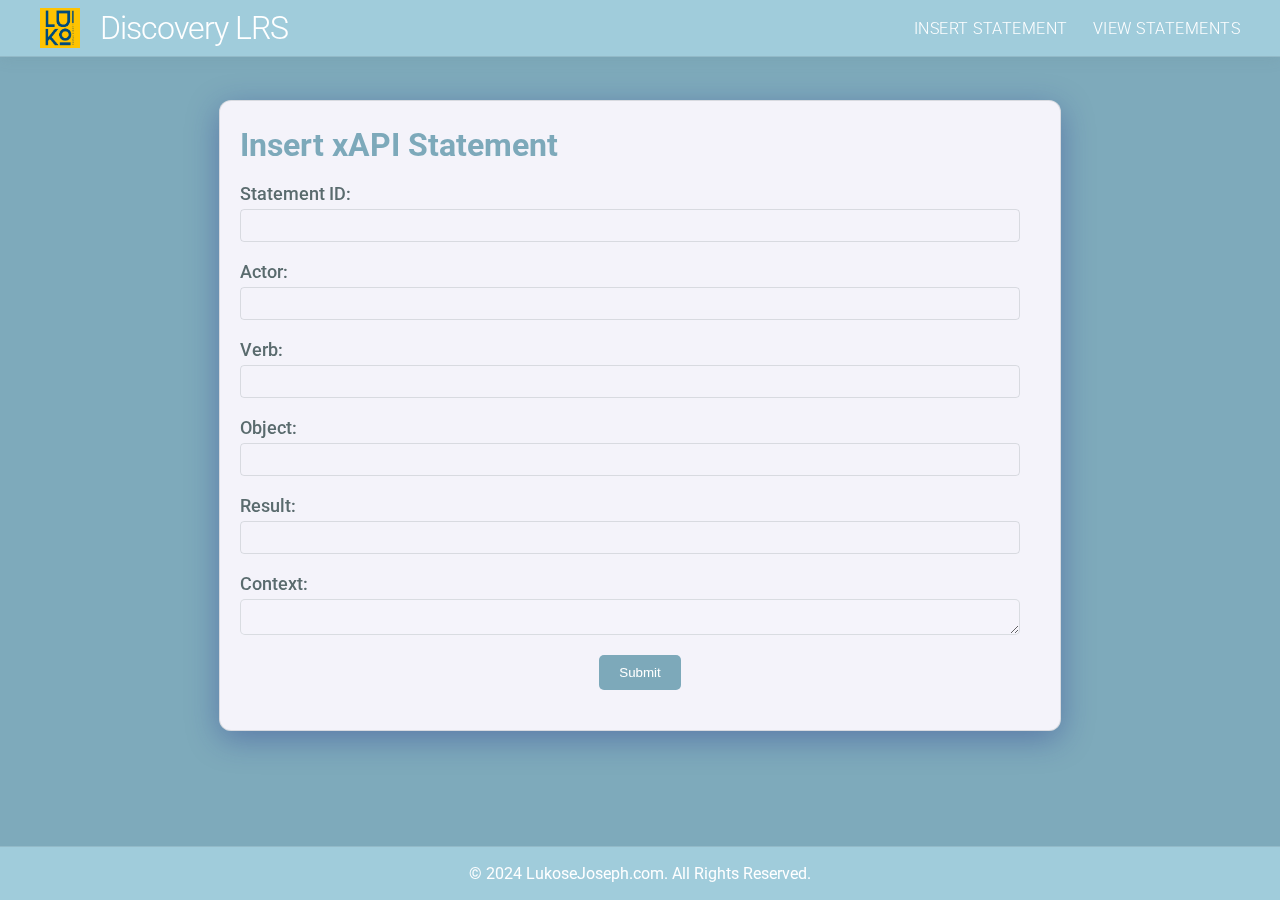
==== LRS/insert.html @ 9d94f280 "Initial commit" ====
<!DOCTYPE html>
<html lang="en">
<head>
    <meta charset="UTF-8">
    <meta name="viewport" content="width=device-width, initial-scale=1.0">
    <title>Insert Statement</title>
    <link rel="stylesheet" type="text/css" href="variables.css">
    <link rel="stylesheet" type="text/css" href="styles.css">
    <link href="https://fonts.googleapis.com/css2?family=Roboto:wght@400;700&display=swap" rel="stylesheet">
    <link rel="stylesheet" type="text/css" href="https://cdn.datatables.net/1.11.5/css/jquery.dataTables.css">
    <script type="text/javascript" charset="utf8" src="https://cdn.datatables.net/1.11.5/js/jquery.dataTables.js"></script>
    <link rel="stylesheet" href="https://cdnjs.cloudflare.com/ajax/libs/font-awesome/6.0.0-beta3/css/all.min.css">
</head>
<body>
    <header>
        <div class="header-content">
            <img src="images/logo.png" alt="Brand Logo" class="logo">
            <h1><a href="index.html" style="color: white; text-decoration: none;">Discovery LRS</a></h1>
        </div>
        <nav>
            <a href="insert.html">Insert Statement</a>
            <a href="retrieve.php">View Statements</a>
        </nav>
    </header>

    <div class="insert-form-container">
        <h1 class="insert-form-title">Insert xAPI Statement</h1>
        <form action="insert.php" method="POST" class="form">
            <div class="form-group">
                <label for="statement_id" class="form-label">Statement ID:</label>
                <input type="text" id="statement_id" name="statement_id" class="form-input" required>
            </div>
            
            <div class="form-group">
                <label for="actor" class="form-label">Actor:</label>
                <input type="text" id="actor" name="actor" class="form-input">
            </div>
            
            <div class="form-group">
                <label for="verb" class="form-label">Verb:</label>
                <input type="text" id="verb" name="verb" class="form-input">
            </div>
            
            <div class="form-group">
                <label for="object" class="form-label">Object:</label>
                <input type="text" id="object" name="object" class="form-input">
            </div>
    
            <div class="form-group">
                <label for="result" class="form-label">Result:</label>
                <input type="text" id="result" name="result" class="form-input">
            </div>
            
            <div class="form-group">
                <label for="context" class="form-label">Context:</label>
                <textarea id="context" name="context" class="form-textarea"></textarea>
            </div>
            
            <button type="submit" class="form-button">Submit</button>
        </form>
    </div>
    

    <footer>
        <p>&copy; 2024 <a href="https://lukosejoseph.com" target="_blank" rel="noopener noreferrer">LukoseJoseph.com</a>. All Rights Reserved.</p>
    </footer>
</body>
</html>
---- LRS/variables.css ----
/* variables.css */
:root {
    --primary-color: rgba(164, 207, 223, 0.9);     /* Soft pastel blue */
    --primary-color-light: rgba(164, 207, 223, 0.7);
    --primary-color-dark: rgba(112, 161, 180, 0.9); /* Darker pastel blue */
    --text-color: #5a6b6e;                         /* Muted teal for text */
    --text-color-light: #ffffff;
    --background-color: rgba(247, 245, 251, 0.98); /* Very light lavender background */
    --border-color: rgba(90, 107, 110, 0.18);      /* Subtle borders */
    --box-shadow-color: rgba(90, 107, 110, 0.1);   /* Soft shadows */
    --accent-color: rgba(246, 185, 185, 0.9);      /* Soft pastel pink accent */
}
---- LRS/styles.css ----
/* General Styles */
body {
    font-family: 'Roboto', sans-serif;
    margin: 0;
    padding: 0;
    background: var(--primary-color-dark);
    color: var(--text-color);
    overflow-x: hidden;
}

a {
    text-decoration: none;
    color: var(--primary-color);
}

a:hover {
    color: var(--primary-color-dark);
}

/* Header Styles */
header {
    display: flex;
    justify-content: space-between;
    align-items: center;
    background: var(--primary-color);
    color: var(--text-color-light);
    padding: 8px 40px;
    position: fixed;
    width: 100%;
    top: 0;
    backdrop-filter: blur(10px);
    border-bottom: 1px solid var(--border-color);
    z-index: 1000;
    box-shadow: 0 2px 15px var(--box-shadow-color);
    box-sizing: border-box;
}

.header-content {
    display: flex;
    align-items: center;
    gap: 20px; /* Space between logo and header text */
}

.logo {
    height: 40px; /* Adjust based on your logo's aspect ratio */
    width: auto; /* Maintain aspect ratio */
}

header h1 {
    margin: 0;
    font-size: 2em;
    font-weight: 300;
    letter-spacing: -1px;
    color: var(--text-color-light);
    transition: transform 0.3s ease, color 0.3s ease;
    cursor: pointer;
}

header h1:hover {
    transform: translateY(-1px);
    color: var(--primary-color-dark);
}

header nav {
    display: flex;
    gap: 25px;
}

header nav a {
    color: var(--text-color-light);
    font-size: 1em;
    position: relative;
    transition: color 0.3s ease, transform 0.3s ease;
    text-transform: uppercase;
    letter-spacing: 0.5px;
    font-weight: 300;
}

header nav a:hover {
    color: var(--primary-color-dark);
    transform: translateY(-3px);
}

header nav a::after {
    content: '';
    position: absolute;
    width: 100%;
    height: 2px;
    background-color: var(--primary-color-dark);
    left: 0;
    bottom: -6px;
    transform: scaleX(0);
    transform-origin: right;
    transition: transform 0.3s ease;
}

header nav a:hover::after {
    transform: scaleX(1);
    transform-origin: left;
}

/* Container Styles */
.container {
    display: flex;
    margin: 100px auto 80px;
    max-width: 1200px;
    background-color: var(--background-color);
    border-radius: 12px;
    box-shadow: 0 8px 32px 0 rgba(31, 38, 135, 0.37);
    backdrop-filter: blur(10px);
    overflow: hidden;
    border: 1px solid var(--border-color);
    padding-bottom: 20px;
}

/* Sidebar Styles */
aside {
    width: 250px;
    background-color: rgba(31, 38, 135, 0.7);
    padding: 20px;
    border-right: 1px solid var(--border-color);
}

aside ul {
    list-style: none;
    padding: 0;
    margin: 0;
}

aside ul li {
    margin-bottom: 15px;
}

aside ul li a {
    color: var(--primary-color);
    font-size: 1.2em;
    transition: color 0.3s ease;
}

aside ul li a:hover {
    color: var(--primary-color-dark);
}

/* Main Content Styles */
.main-content {
    flex: 1;
    padding: 20px;
    overflow-x: auto;
}

.main-content h2 {
    font-size: 2em;
    margin-top: 0;
    color: var(--primary-color-dark);
}

/* Table Styles */
table {
    width: 100%;
    border-collapse: collapse;
    margin: 20px 0;
    table-layout: auto;
    white-space: nowrap;
    color: var(--text-color);
    background: var(--background-color);
    border-radius: 8px;
    overflow: hidden;
}

table, th, td {
    border: 1px solid var(--border-color);
}

th, td {
    padding: 12px;
    text-align: left;
    word-wrap: break-word;
}

th {
    background-color: var(--primary-color-dark);
    color: var(--text-color-light);
}

tbody tr:nth-child(even) {
    background-color: rgba(255, 255, 255, 0.05);
}

tbody tr:hover {
    background-color: var(--accent-color);
}

/* Button Styles */
button {
    background-color: var(--primary-color-dark);
    color: var(--text-color-light);
    border: none;
    padding: 10px 20px;
    border-radius: 5px;
    cursor: pointer;
    transition: background-color 0.3s ease, transform 0.3s ease;
    display: inline-flex;
    align-items: center;
    gap: 8px;
    /* Ensure button is aligned normally */
    vertical-align: middle;
}

button i {
    font-size: 1.2em;
}

button:hover {
    background-color: var(--primary-color-dark);
    transform: translateY(-2px); /* Slightly higher position on hover */
}

/* Dropdown and Input Styles */
select, input[type="text"] {
    padding: 10px;
    border-radius: 5px;
    border: 1px solid var(--border-color);
    background-color: rgba(0, 0, 0, 0.7); /* Darker background for readability */
    color: var(--text-color);
    transition: border-color 0.3s ease, background-color 0.3s ease;
    appearance: none; /* Remove default dropdown arrow */
    -webkit-appearance: none;
    -moz-appearance: none;
    background-repeat: no-repeat;
    background-position: right 10px center;
}

select {
    background-image: url('data:image/svg+xml;charset=US-ASCII,<svg xmlns="http://www.w3.org/2000/svg" width="18" height="18" viewBox="0 0 24 24"><path fill="white" d="M7 10l5 5 5-5z"/></svg>'); /* Custom arrow */
}

select:focus, input[type="text"]:focus {
    border-color: var(--primary-color);
    background-color: rgba(255, 255, 255, 0.2);
    outline: none;
}

select option {
    background-color: #333; /* Darker background for options */
    color: var(--text-color); /* Light text color for contrast */
}

select option:hover {
    background-color: #444; /* Slightly lighter background on hover */
}

/* Form Styles */
form {
    display: flex;
    flex-wrap: wrap;
    gap: 15px; /* Adds space between form elements */
    margin-bottom: 20px; /* Adds space below the form */
    align-items: center; /* Align items vertically for a balanced look */
}

label {
    font-size: 1.1em;
    font-weight: 500;
    margin-right: 10px; /* Adds space between label and input */
    color: var(--text-color);
}

input[type="text"],
select {
    padding: 8px 12px;
    border: 1px solid var(--border-color);
    border-radius: 4px;
    background-color: rgba(var(--primary-color), 0.7);
    color: var(--text-color);
    font-size: 0.8em;
    flex: 1; /* Allows inputs to expand and fill the available space */
    margin-right: 10px; /* Adds space between elements */
    max-width: 300px; /* Controls the width of text inputs */
}

button[type="submit"] {
    background-color: var(--primary-color-dark);
    color: var(--text-color-light);
    border: none;
    padding: 10px 20px;
    border-radius: 5px;
    cursor: pointer;
    transition: background-color 0.3s ease;
}

button[type="submit"]:hover {
    background-color: var(--primary-color);
}

/* Insert.html Form Styles */
/* General Styles for Forms in insert.html */
.insert-form-container {
    display: flex;
    flex-direction: column;
    margin: 100px auto 80px;
    max-width: 800px;
    background-color: var(--background-color);
    border-radius: 12px;
    box-shadow: 0 8px 32px 0 rgba(31, 38, 135, 0.37);
    backdrop-filter: blur(10px);
    overflow: hidden;
    border: 1px solid var(--border-color);
    padding: 20px;
}

/* Insert Form Title */
.insert-form-title {
    font-size: 2em;
    color: var(--primary-color-dark);
    margin-bottom: 20px;
    text-align: left; /* Align title to the left */
    margin-top: 5px;
}

.form {
    display: flex;
    flex-direction: column; /* Stack items vertically */
    gap: 20px;
    align-items: normal;
}

/* Insert Form Styles */
.insert-form {
    display: flex;
    flex-direction: column;
    gap: 20px;
}

.form-group {
    display: flex;
    flex-direction: column;
}

.form-label {
    font-size: 1.1em;
    font-weight: 500;
    margin-bottom: 5px;
    color: var(--text-color);
}

.form-input,
.form-textarea {
    width: calc(100% - 20px); /* Full width with padding adjustment */
    padding: 10px;
    border-radius: 5px;
    border: 1px solid var(--border-color);
    background-color: rgba(255, 255, 255, 0.1);
    color: var(--text-color);
    font-size: 1em;
    box-sizing: border-box;
    max-width: 800px !important;
}

.form-textarea {
    resize: vertical;
    height: 36px;
}

/* Remove Dropdown Arrow */
select, input[type="text"] {
    appearance: none;
    -webkit-appearance: none;
    -moz-appearance: none;
}

.form-button {
    background-color: var(--primary-color);
    color: var(--text-color-light);
    border: none;
    padding: 10px 20px;
    border-radius: 5px;
    cursor: pointer;
    transition: background-color 0.3s ease;
    align-self: center; /* Center align button */
}

.form-button:hover {
    background-color: var(--primary-color-dark);
}


.sort-group {
    display: block;
    margin-top: 10px; /* Optional: Adds space above the "Sort by:" section */
}


/* Intro Section Styles */
.intro-section {
    text-align: center;
    margin: 100px auto 80px;
    max-width: 1200px;
    padding: 2rem;
    background-color: var(--background-color);
    border-radius: 12px;
    box-shadow: 0 8px 32px 0 rgba(31, 38, 135, 0.37);
    backdrop-filter: blur(10px);
    overflow: hidden;
    border: 1px solid var(--border-color);
}

.intro-section h1 {
    font-size: 2rem;
    color: var(--primary-color-dark);
    margin-bottom: 0.5rem;
}

.intro-section p {
    font-size: 1.2rem;
    color: var(--text-color);
    max-width: 800px;
    margin: 0 auto;
}

/* Cards Container Styles */
.cards-container {
    display: flex;
    justify-content: space-between;
    align-items: flex-start;
    margin: 0 auto;
    max-width: 1200px;
    padding: 1rem;
}

.card {
    background-color: var(--primary-color-light);
    border-radius: 8px;
    box-shadow: 0 4px 8px var(--box-shadow-color);
    margin: 1rem;
    width: 300px;
    text-align: center;
    padding: 2rem;
    transition: box-shadow 0.3s ease, transform 0.3s ease;
    overflow: hidden;
    position: relative;
}

.card::before {
    content: '';
    position: absolute;
    top: 0;
    left: 0;
    width: 100%;
    height: 100%;
    background: radial-gradient(circle at 50% 50%, rgba(255, 255, 255, 0.1), rgba(255, 255, 255, 0.02));
    z-index: 0;
    pointer-events: none;
}

.card:hover {
    box-shadow: 0 8px 16px var(--box-shadow-color);
    transform: translateY(-5px);
}

.card h2 {
    font-size: 1.75rem;
    margin-bottom: 1rem;
    color: var(--text-color);
    font-weight: 600;
}

.card a {
    text-decoration: none;
    color: var(--text-color);
    font-size: 1.2rem;
    display: inline-block;
    margin: 0.5rem 0;
    transition: color 0.3s, transform 0.3s;
    position: relative;
}

.card a::after {
    content: '';
    position: absolute;
    left: 0;
    bottom: -5px;
    width: 0;
    height: 2px;
    background: var(--primary-color);
    transition: width 0.3s;
}

.card a:hover {
    color: var(--primary-color-dark);
    transform: translateY(-2px);
}

.card a:hover::after {
    width: 100%;
}

.card i {
    font-size: 3rem;
    margin-bottom: 1rem;
    color: var(--primary-color-dark);
    transition: color 0.3s;
}

.card i:hover {
    color: var(--primary-color-dark);
}


/* Footer Styles */
footer {
    background: var(--primary-color);
    color: var(--text-color-light);
    text-align: center;
    padding: 1px 0;
    position: fixed;
    bottom: 0;
    width: 100%;
    border-top: 1px solid var(--border-color);
    z-index: 1000;
}

footer a {
    color: var(--text-color-light); /* Sets the link color to white */
    text-decoration: none; /* Removes underline from the link */
}

footer a:hover {
    color: rgba(255, 255, 255, 0.9); /* Optional: Change color on hover for better user experience */
    text-decoration: underline; /* Optional: Underline on hover for better visibility */
}
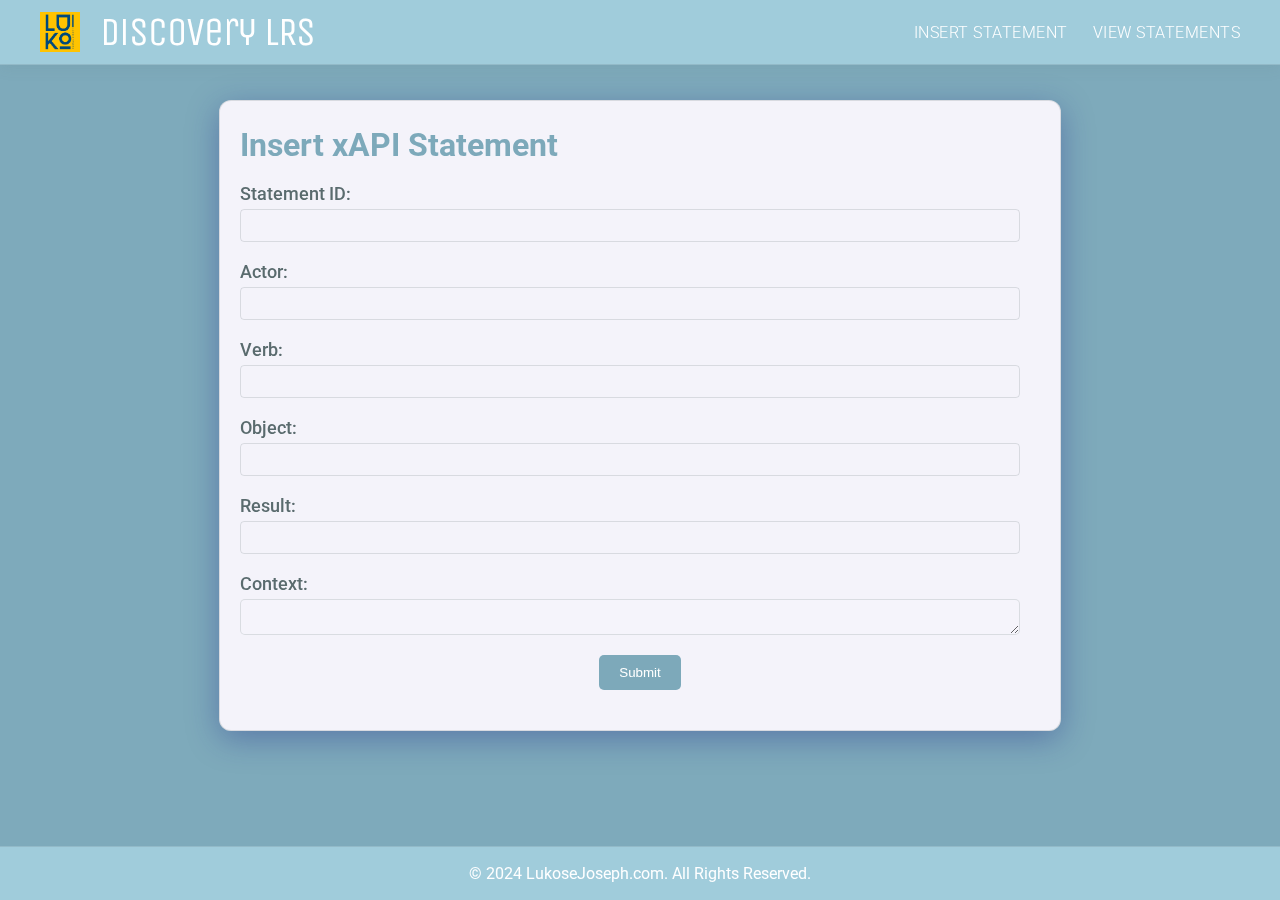
==== commit 747818a1: "Fixed UI elements" ====
--- a/LRS/insert.html
+++ b/LRS/insert.html
@@ -15,7 +15,7 @@
     <header>
         <div class="header-content">
             <img src="images/logo.png" alt="Brand Logo" class="logo">
-            <h1><a href="index.html" style="color: white; text-decoration: none;">Discovery LRS</a></h1>
+            <h1 class="logo-text"><a href="index.html">Discovery LRS</a></h1>
         </div>
         <nav>
             <a href="insert.html">Insert Statement</a>
--- a/LRS/styles.css
+++ b/LRS/styles.css
@@ -1,3 +1,5 @@
+@import url('https://fonts.googleapis.com/css2?family=Unica+One&display=swap');
+
 /* General Styles */
 body {
     font-family: 'Roboto', sans-serif;
@@ -46,19 +48,38 @@
     width: auto; /* Maintain aspect ratio */
 }
 
+.logo-text {
+    font-family: 'Unica One', sans-serif;
+    font-size: 2.5rem; /* Adjust size as needed */
+    color: white;
+    text-align: center;
+    margin: 0;
+    padding: 0.01rem;
+}
+
+.logo-text a {
+    color: inherit;
+    text-decoration: none;
+}
+
+.logo-text a:hover {
+    text-shadow: 1px 1px 2px rgba(0, 0, 0, 0.1); /* Adds a shadow effect */
+    color: white;
+}
+
 header h1 {
     margin: 0;
     font-size: 2em;
     font-weight: 300;
     letter-spacing: -1px;
     color: var(--text-color-light);
-    transition: transform 0.3s ease, color 0.3s ease;
+    transition: transform 0.1s ease, color 0.3s ease;
     cursor: pointer;
 }
 
 header h1:hover {
     transform: translateY(-1px);
-    color: var(--primary-color-dark);
+    color: white;
 }
 
 header nav {
@@ -70,7 +91,7 @@
     color: var(--text-color-light);
     font-size: 1em;
     position: relative;
-    transition: color 0.3s ease, transform 0.3s ease;
+    transition: color 0.3s ease, transform 0.1s ease;
     text-transform: uppercase;
     letter-spacing: 0.5px;
     font-weight: 300;
@@ -427,7 +448,7 @@
     padding: 1rem;
 }
 
-.card {
+.cards-container a.card {
     background-color: var(--primary-color-light);
     border-radius: 8px;
     box-shadow: 0 4px 8px var(--box-shadow-color);
@@ -438,6 +459,9 @@
     transition: box-shadow 0.3s ease, transform 0.3s ease;
     overflow: hidden;
     position: relative;
+    text-decoration: none;
+    color: inherit;
+    display: block;
 }
 
 .card::before {
@@ -457,41 +481,33 @@
     transform: translateY(-5px);
 }
 
+/* Hover Effects for Card Elements */
+.card:hover h2 {
+    color: var(--text-color);
+    transition: color 0.3s ease;
+}
+
+.card:hover p {
+    color: var(--text-color-dark);
+}
+
+.card:hover i {
+    color: var(--text-color);
+    transition: color 0.3s ease;
+}
+
 .card h2 {
     font-size: 1.75rem;
     margin-bottom: 1rem;
-    color: var(--text-color);
+    color: var(--primary-color-dark);
     font-weight: 600;
-}
-
-.card a {
-    text-decoration: none;
-    color: var(--text-color);
-    font-size: 1.2rem;
-    display: inline-block;
-    margin: 0.5rem 0;
-    transition: color 0.3s, transform 0.3s;
-    position: relative;
-}
-
-.card a::after {
-    content: '';
-    position: absolute;
-    left: 0;
-    bottom: -5px;
-    width: 0;
-    height: 2px;
-    background: var(--primary-color);
-    transition: width 0.3s;
-}
-
-.card a:hover {
-    color: var(--primary-color-dark);
-    transform: translateY(-2px);
-}
-
-.card a:hover::after {
-    width: 100%;
+    transition: color 0.3s ease;
+}
+
+.card p {
+    margin: 1rem 0;
+    color: var(--text-color);
+    transition: color 0.3s ease;
 }
 
 .card i {
@@ -501,9 +517,6 @@
     transition: color 0.3s;
 }
 
-.card i:hover {
-    color: var(--primary-color-dark);
-}
 
 
 /* Footer Styles */
